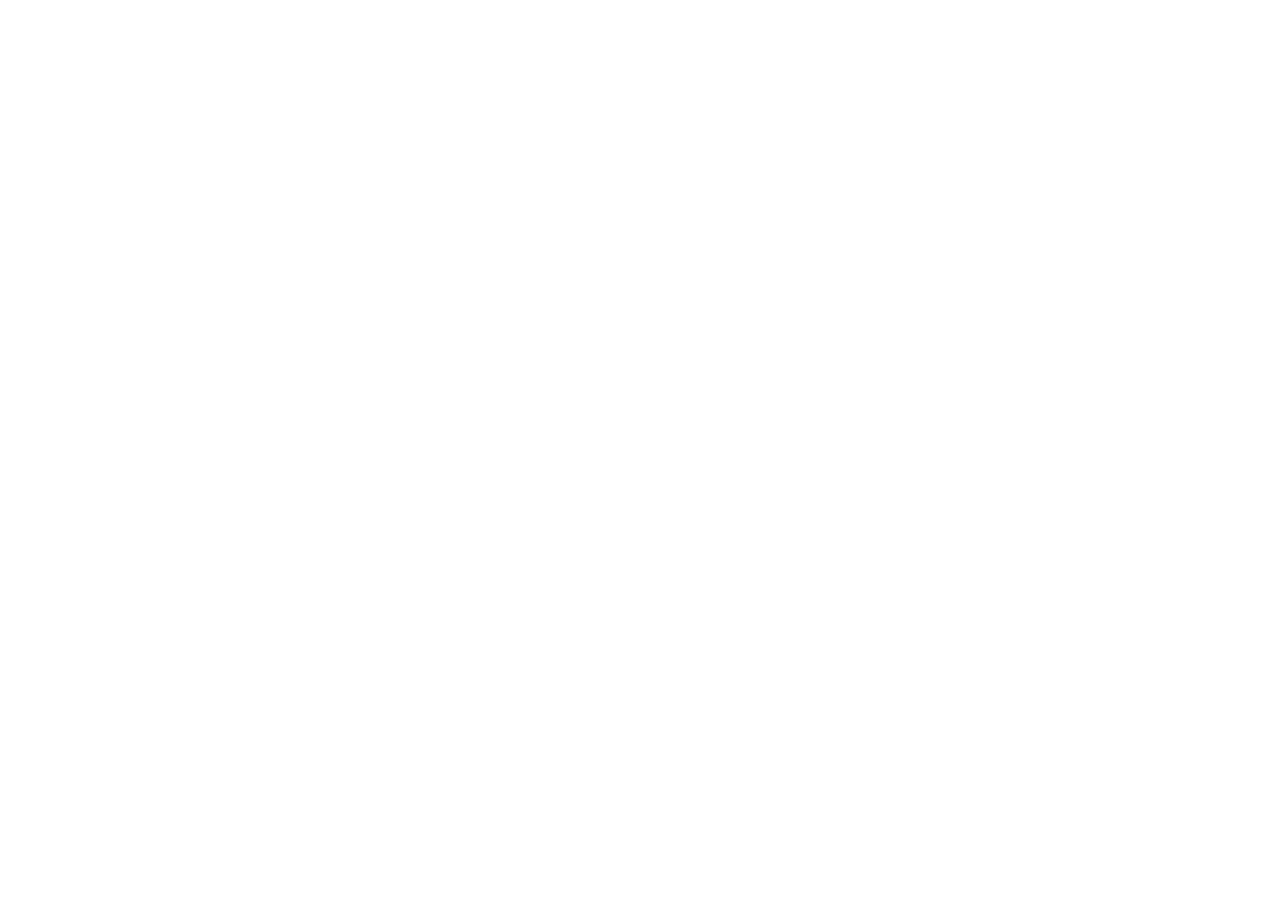
==== index.html @ 34833dc4 "Add files via upload" ====
<!DOCTYPE html>
<html lang="cs">
<head>
    <meta charset="UTF-8">
    <meta name="viewport" content="width=device-width, initial-scale=1.0">
    <title>Sigma docunents</title>
</head>
<body>
    
</body>
</html>
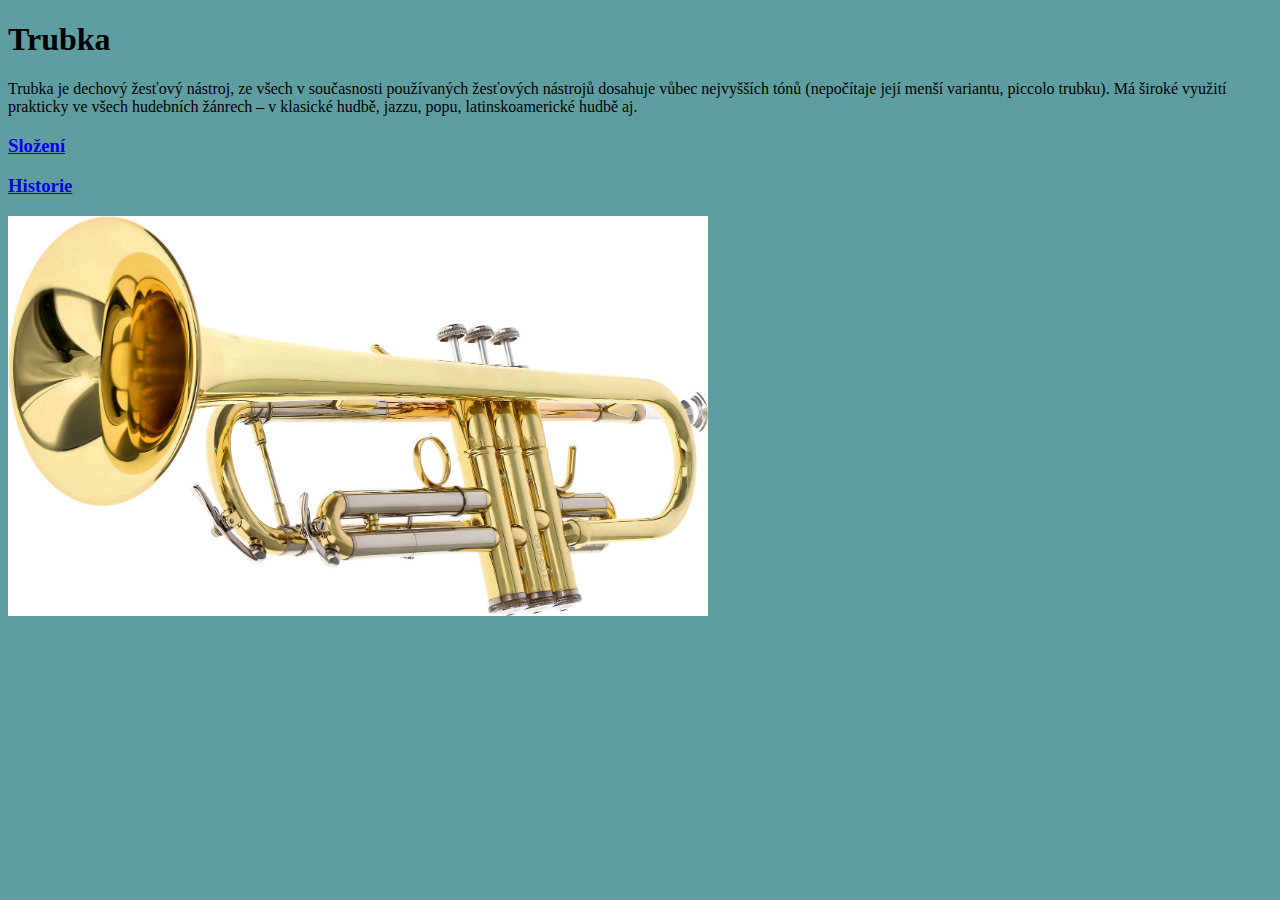
==== commit 52623215: "Add files via upload" ====
--- a/index.html
+++ b/index.html
@@ -4,8 +4,14 @@
     <meta charset="UTF-8">
     <meta name="viewport" content="width=device-width, initial-scale=1.0">
     <title>Sigma docunents</title>
+    <link rel="stylesheet" href="sigmastyl.css">
 </head>
 <body>
-    
+    <h1>Trubka</h1>
+    <p>Trubka je dechový žesťový nástroj, ze všech v současnosti používaných žesťových nástrojů dosahuje vůbec nejvyšších tónů (nepočítaje její menší variantu, piccolo trubku). Má široké využití prakticky ve všech hudebních žánrech – v klasické hudbě, jazzu, popu, latinskoamerické hudbě aj.
+    </p>
+<a href="Složení.html"><h3>Složení</h3></a>
+<a href="Historie.html"><h3>Historie</h3></a>
 </body>
-</html>+</html>
+<img src="obr 1.jpg" width="700" height="400">--- a/sigmastyl.css
+++ b/sigmastyl.css
@@ -0,0 +1 @@
+body{background-color: cadetblue;}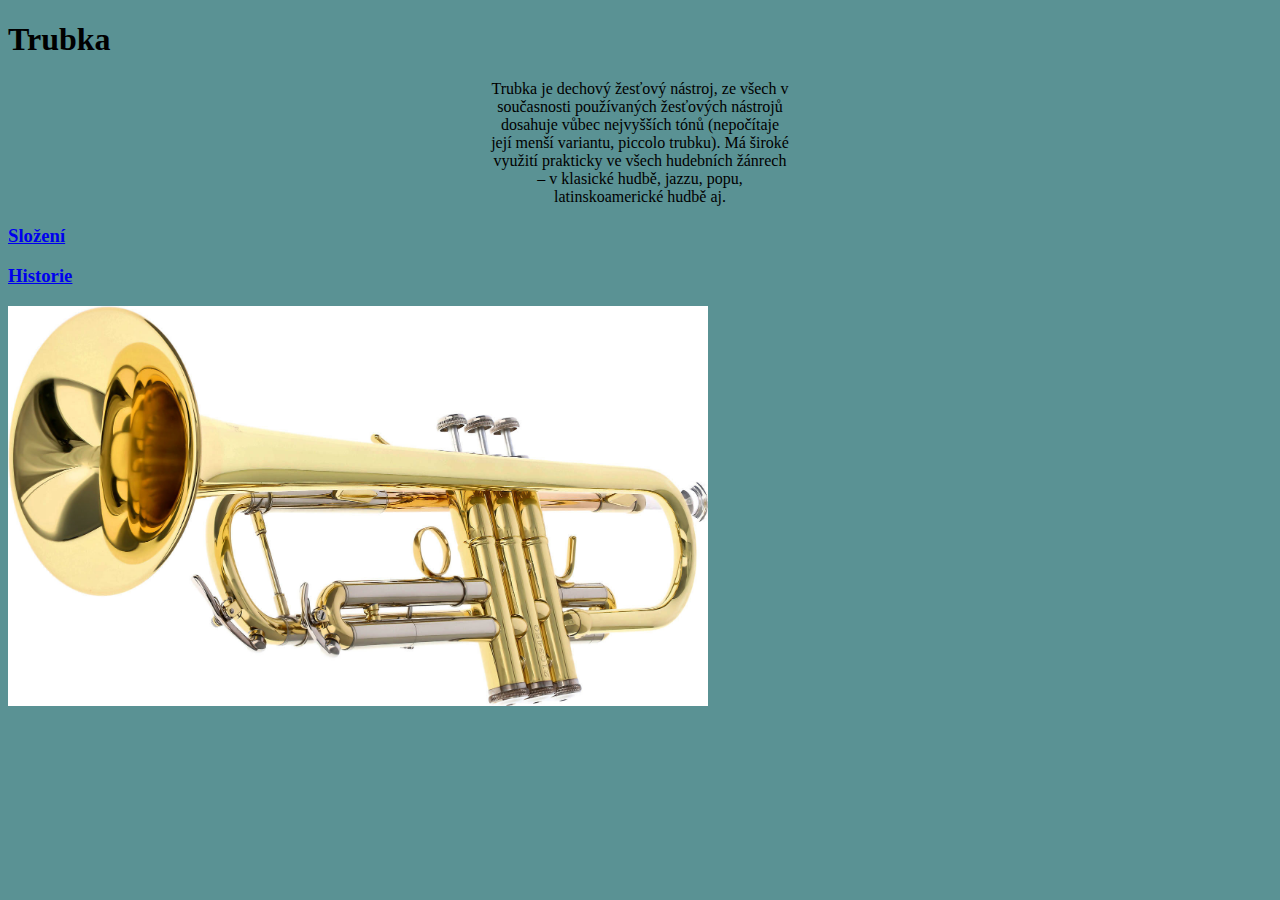
==== commit 3772c266: "Update index.html" ====
--- a/index.html
+++ b/index.html
@@ -10,8 +10,10 @@
     <h1>Trubka</h1>
     <p>Trubka je dechový žesťový nástroj, ze všech v současnosti používaných žesťových nástrojů dosahuje vůbec nejvyšších tónů (nepočítaje její menší variantu, piccolo trubku). Má široké využití prakticky ve všech hudebních žánrech – v klasické hudbě, jazzu, popu, latinskoamerické hudbě aj.
     </p>
+    <nav>
 <a href="Složení.html"><h3>Složení</h3></a>
 <a href="Historie.html"><h3>Historie</h3></a>
+    </nav>
 </body>
 </html>
-<img src="obr 1.jpg" width="700" height="400">+<img src="obr 1.jpg" width="700" height="400">
--- a/sigmastyl.css
+++ b/sigmastyl.css
@@ -1 +1,4 @@
-body{background-color: cadetblue;}+body{background-color: rgb(90, 146, 148);}
+p{width: 300px;
+ margin: 0 auto;
+ text-align: center;}
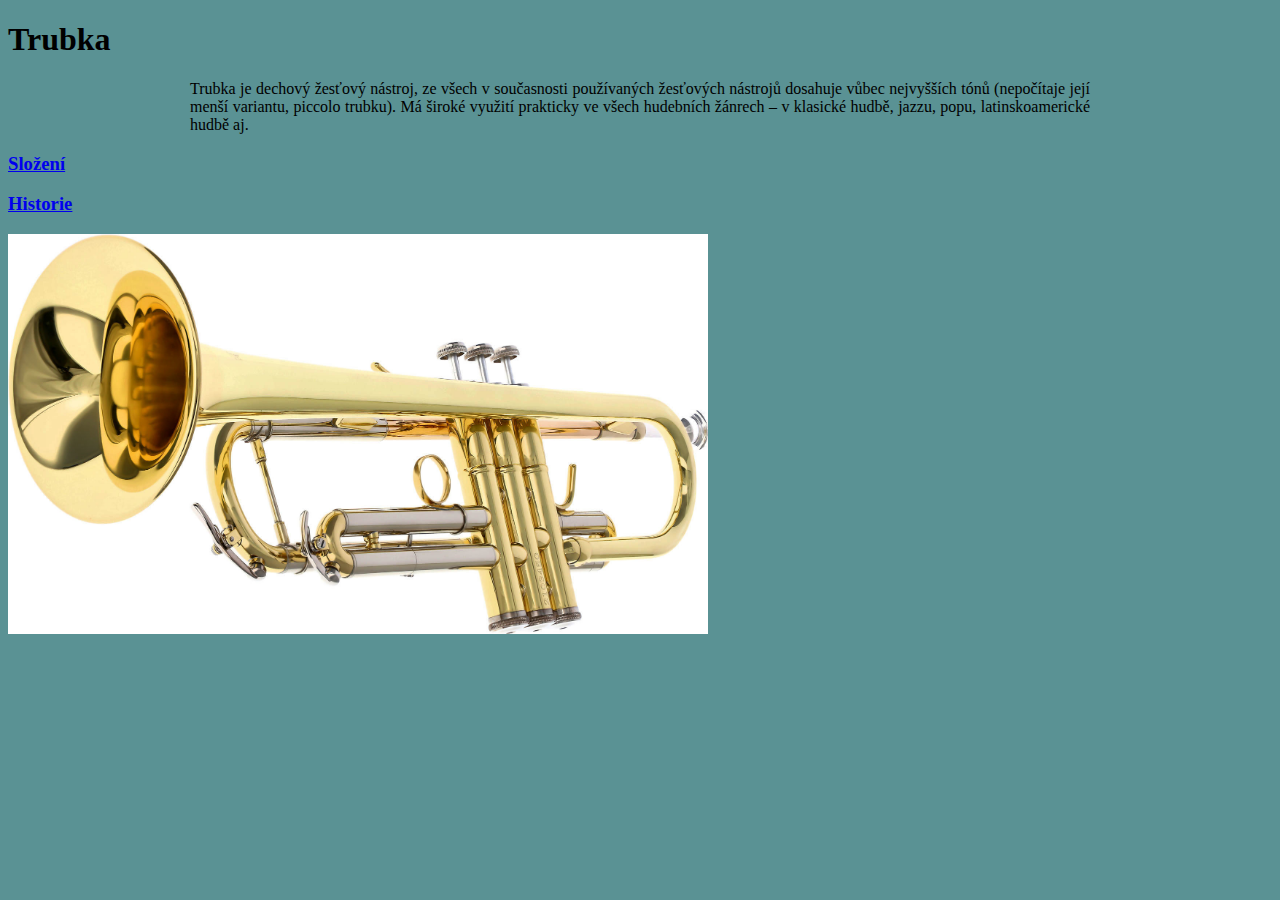
==== commit e3a79b83: "Update index.html" ====
--- a/index.html
+++ b/index.html
@@ -16,4 +16,4 @@
     </nav>
 </body>
 </html>
-<img src="obr 1.jpg" width="700" height="400">
+<img src="obr 1.jpg" width="700" height="400" margin-right=center;>
--- a/sigmastyl.css
+++ b/sigmastyl.css
@@ -1,4 +1,11 @@
-body{background-color: rgb(90, 146, 148);}
-p{width: 300px;
+body{
+ background-color: rgb(90, 146, 148);
+}
+p{
+ width: 900px;
  margin: 0 auto;
- text-align: center;}
+ text-align: justify;
+}
+img{
+ margin-center: 50%;
+}
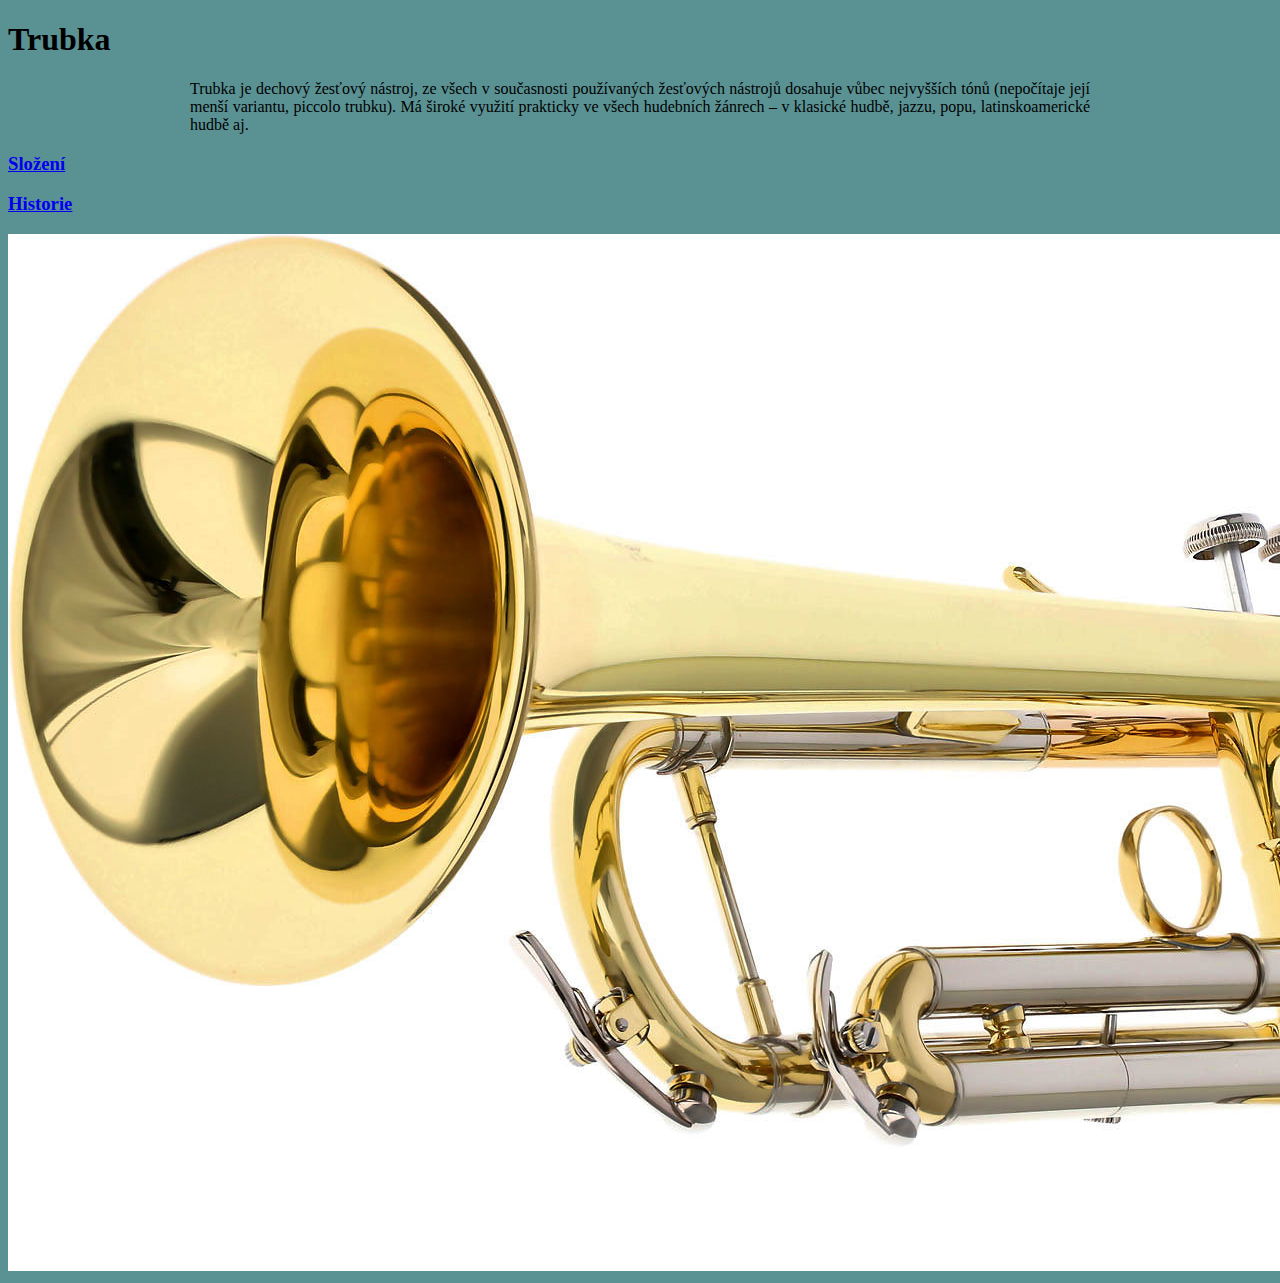
==== commit eaeea28d: "Update index.html" ====
--- a/index.html
+++ b/index.html
@@ -16,4 +16,4 @@
     </nav>
 </body>
 </html>
-<img src="obr 1.jpg" width="700" height="400" margin-right=center;>
+<img src="obr 1.jpg" alt="" class="imguprava">
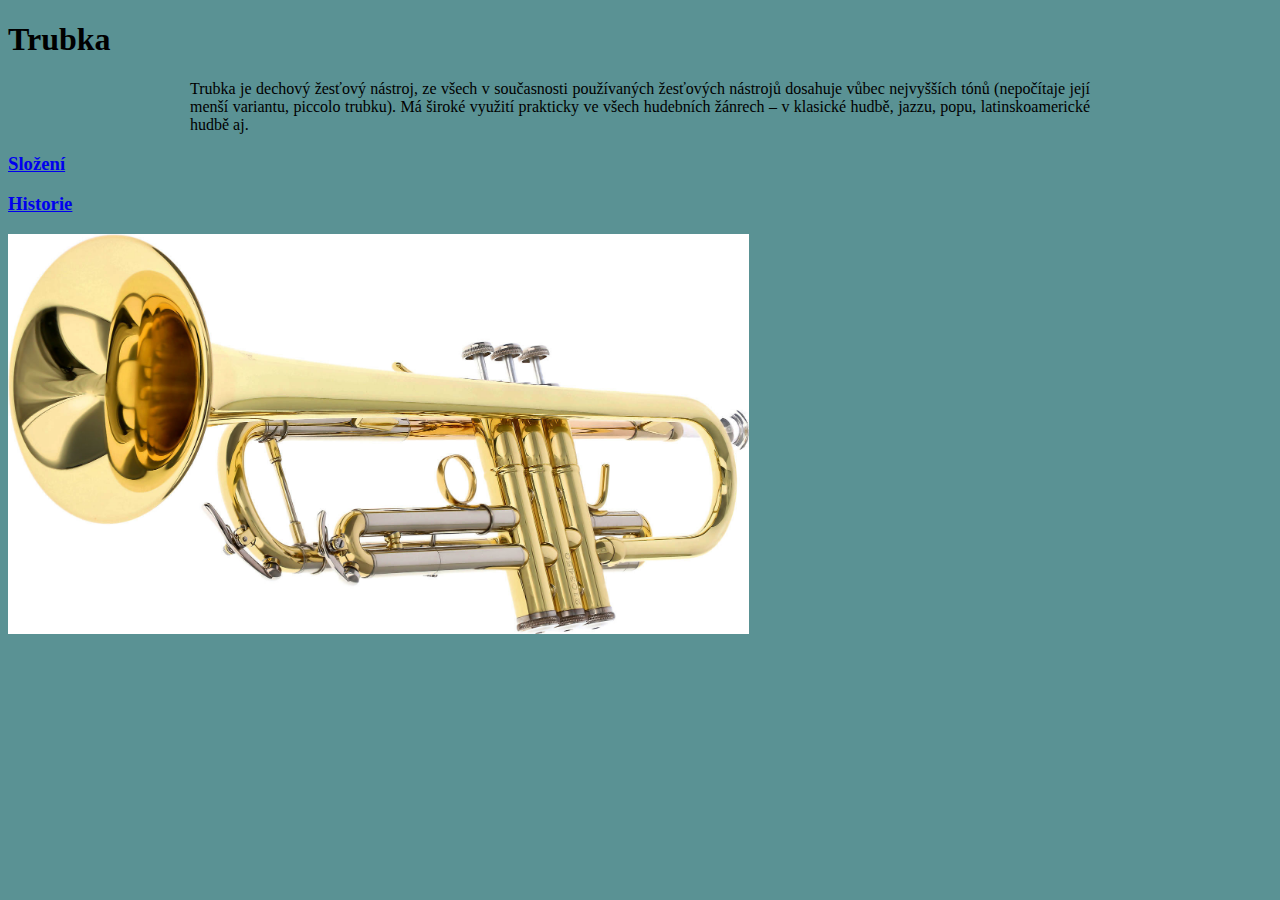
==== commit 079f0fd0: "Update index.html" ====
--- a/index.html
+++ b/index.html
@@ -16,4 +16,4 @@
     </nav>
 </body>
 </html>
-<img src="obr 1.jpg" alt="" class="imguprava">
+<img src="obr 1.jpg" alt="" class="">
--- a/sigmastyl.css
+++ b/sigmastyl.css
@@ -7,5 +7,7 @@
  text-align: justify;
 }
 img{
- margin-center: 50%;
+ margin-center: auto;
+ height: 400px;
+ width: auto;
 }
